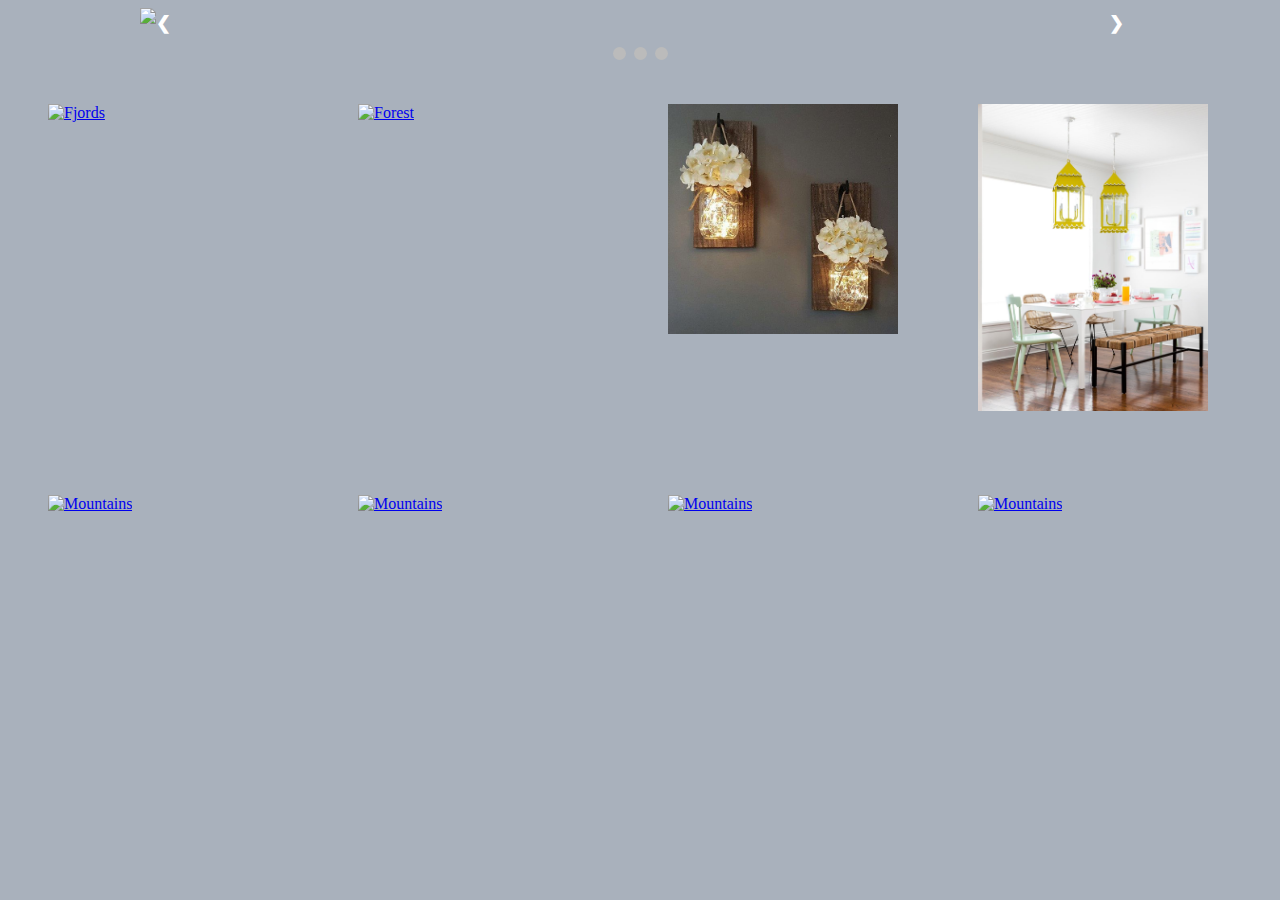
==== 2/index.html @ 47079188 "did a LOT of stuff kek" ====
<!DOCTYPE html>
<html>
<head>
	<title>Design Gallary</title>
	<link rel="stylesheet" type="text/css" href="index.css">
</head>
<body>
<div class="backgroundstuff">

<div class="slideshow-container">
  <div class="mySlides fade">
    <img src="http://pulalohome.com/wp-content/uploads/2017/03/merry-home-decor-accessories-amazing-ideas-home-decor-accessories-stockphotos-interior.jpg" style=" width:100%">
    <!-- <div class="text">Caption Text</div> -->
  </div>

  <div class="mySlides fade">
    <img src="http://pulalohome.com/wp-content/uploads/2017/03/majestic-design-home-decor-contemporary-9-home-trends-we-love-right-now.jpg" style="width:100%">
    <!-- <div class="text">Caption Two</div> -->
  </div>

  <div class="mySlides fade">
    <img src="http://mercantileatlanta.com/wp-content/uploads/2009/08/Tips-For-Home-Decor.jpg" style="width:100%">
    <!-- <div class="text">Caption Three</div> -->
  </div>

  <a class="prev" onclick="plusSlides(-1)">&#10094;</a>
  <a class="next" onclick="plusSlides(1)">&#10095;</a>
</div>
<br>

<div style="text-align:center">
  <span class="dot" onclick="currentSlide(1)"></span> 
  <span class="dot" onclick="currentSlide(2)"></span> 
  <span class="dot" onclick="currentSlide(3)"></span> 
</div>
<script type="text/javascript" src="script.js"></script>



<!-- Begin gallary -->


<div class="gallery">
  <a target="_blank" href="http://www.download3dhouse.com/wp-content/uploads/2013/11/Dining-room-interior-design-minimalist-style.jpg">
    <img class="galpics" src="http://www.download3dhouse.com/wp-content/uploads/2013/11/Dining-room-interior-design-minimalist-style.jpg" alt="Fjords" width="300" height="200">
  </a>
</div>

<div class="gallery">
  <a target="_blank" href="https://s-media-cache-ak0.pinimg.com/736x/af/9f/39/af9f39e3438337b153eeccaeac64ba1b--creative-office-interior-design-creative-rooms.jpg">
    <img class="galpics" src="https://s-media-cache-ak0.pinimg.com/736x/af/9f/39/af9f39e3438337b153eeccaeac64ba1b--creative-office-interior-design-creative-rooms.jpg" alt="Forest" width="300" height="200">
  </a>
</div>

<div class="gallery">
  <a target="_blank" href="lights.jpg">
    <img class="galpics" src="assets/lamp.jpg" alt="Northern Lights" width="300" height="200">
  </a>
</div>

<div class="gallery">
  <a target="_blank" href="mountains.jpg">
    <img class="galpics" src="assets/chairs.jpeg" alt="Mountains" width="300" height="200">
  </a>
</div>

<div class="gallery">
  <a target="_blank" href="http://cdn.freshome.com/wp-content/uploads/2015/06/multi-purpose-teen-room.jpg">
    <img class="galpics" src="http://cdn.freshome.com/wp-content/uploads/2015/06/multi-purpose-teen-room.jpg" alt="Mountains">
  </a>
</div>
<div class="gallery">
    <a target="_blank" href="http://static.boredpanda.com/blog/wp-content/uuuploads/amazing-interior-design-ideas-for-home/amazing-interior-design-ideas-for-home-10.jpg">
    <img class="galpics" src="http://static.boredpanda.com/blog/wp-content/uuuploads/amazing-interior-design-ideas-for-home/amazing-interior-design-ideas-for-home-10.jpg" alt="Mountains">
  </a>
</div>
<div class="gallery">
    <a target="_blank" href="http://static.boredpanda.com/blog/wp-content/uuuploads/amazing-interior-design-ideas-for-home/amazing-interior-design-ideas-for-home-10.jpg">
    <img class="galpics" src="http://static.boredpanda.com/blog/wp-content/uuuploads/amazing-interior-design-ideas-for-home/amazing-interior-design-ideas-for-home-10.jpg" alt="Mountains">
  </a>
</div>
<div class="gallery">
    <a target="_blank" href="http://static.boredpanda.com/blog/wp-content/uuuploads/amazing-interior-design-ideas-for-home/amazing-interior-design-ideas-for-home-10.jpg">
    <img class="galpics" src="http://static.boredpanda.com/blog/wp-content/uuuploads/amazing-interior-design-ideas-for-home/amazing-interior-design-ideas-for-home-10.jpg" alt="Mountains">
  </a>
</div>

</div>
</body>
</html>
---- 2/index.css ----
* {box-sizing:border-box}

.backgroundstuff, body {
  background-color: #a9b1bc;
}
/* Slideshow container */
.slideshow-container {
  max-width: 1000px;
  position: relative;
  margin: auto;
}

.mySlides {
    display: none;
}

/* Next & previous buttons */
.prev, .next {
  cursor: pointer;
  position: absolute;
  top: 50%;
  width: auto;
  margin-top: -22px;
  padding: 16px;
  color: white;
  font-weight: bold;
  font-size: 18px;
  transition: 0.6s ease;
  border-radius: 0 3px 3px 0;
}

/* Position the "next button" to the right */
.next {
  right: 0;
  border-radius: 3px 0 0 3px;
}

/* On hover, add a black background color with a little bit see-through */
.prev:hover, .next:hover {
  background-color: rgba(0,0,0,0.8);
}

/* Caption text */
.text {
  color: #f2f2f2;
  font-size: 15px;
  padding: 8px 12px;
  position: absolute;
  bottom: 8px;
  width: 100%;
  text-align: center;
}

/* Number text (1/3 etc) */
/*.numbertext {
  color: #f2f2f2;
  font-size: 12px;
  padding: 8px 12px;
  position: absolute;
  top: 0;
}
*/
/* The dots/bullets/indicators */
.dot {
  cursor:pointer;
  height: 13px;
  width: 13px;
  margin: 0 2px;
  background-color: #bbb;
  border-radius: 50%;
  display: inline-block;
  transition: background-color 0.6s ease;
}

.active, .dot:hover {
  background-color: #717171;
}

/* Fading animation */
.fade {
  -webkit-animation-name: fade;
  -webkit-animation-duration: 1.5s;
  animation-name: fade;
  animation-duration: 1.5s;
}

@-webkit-keyframes fade {
  from {opacity: .4} 
  to {opacity: 1}
}

@keyframes fade {
  from {opacity: .4} 
  to {opacity: 1}
}




/*Gallary*/
.gallery {
    margin: 40px;

    float: left;
    width: 230px;
    padding: 0px;

}

.galpics {
    width: 100%;
    height: auto;
}
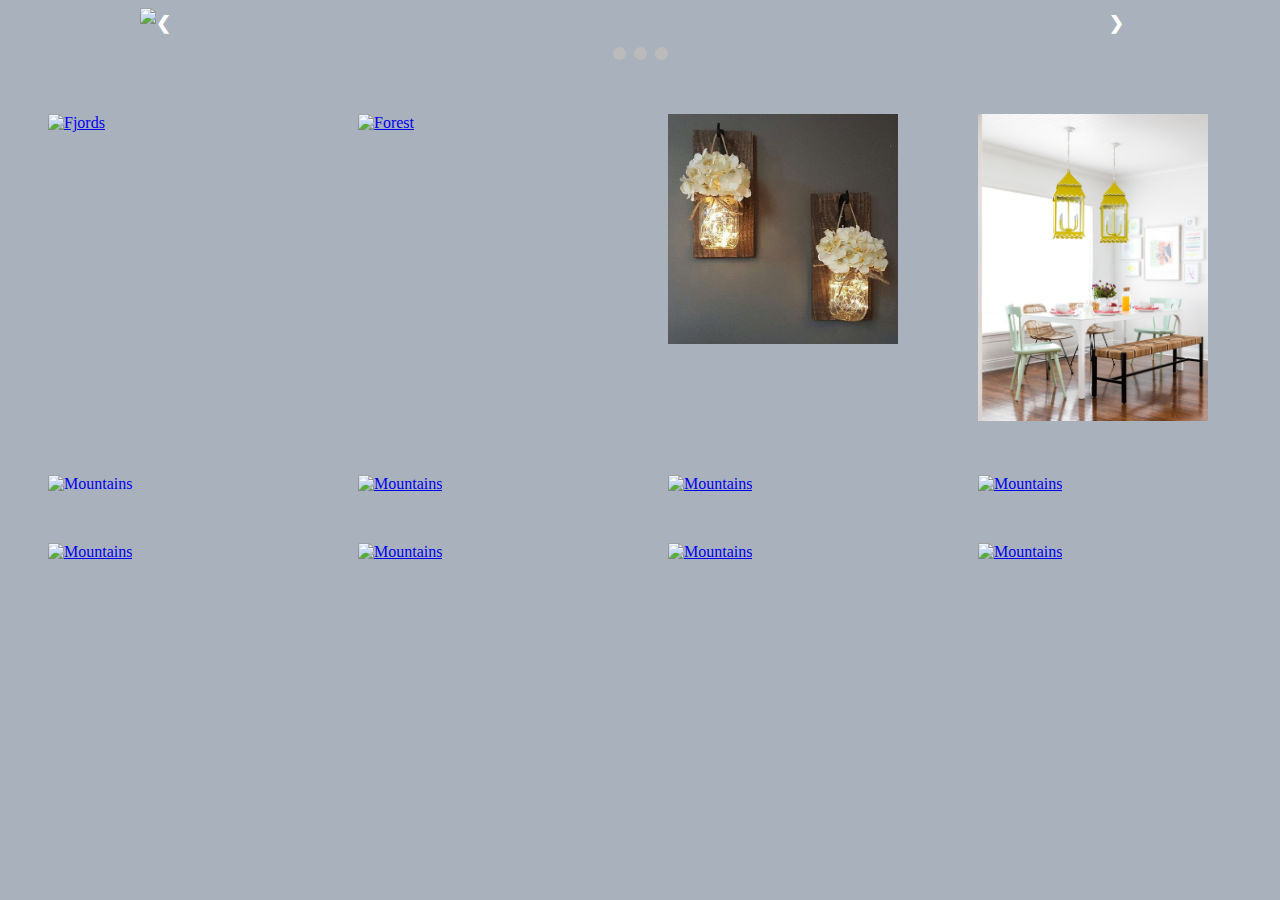
==== commit b4ac33c1: "idontlol" ====
--- a/2/index.html
+++ b/2/index.html
@@ -39,51 +39,81 @@
 
 <!-- Begin gallary -->
 
-
+<!-- image1 -->
 <div class="gallery">
   <a target="_blank" href="http://www.download3dhouse.com/wp-content/uploads/2013/11/Dining-room-interior-design-minimalist-style.jpg">
-    <img class="galpics" src="http://www.download3dhouse.com/wp-content/uploads/2013/11/Dining-room-interior-design-minimalist-style.jpg" alt="Fjords" width="300" height="200">
+    <img class="galpics" src="http://www.download3dhouse.com/wp-content/uploads/2013/11/Dining-room-interior-design-minimalist-style.jpg" alt="Fjords">
+  </a>
+</div>
+<!-- image2 -->
+<div class="gallery">
+  <a target="_blank" href="https://s-media-cache-ak0.pinimg.com/736x/af/9f/39/af9f39e3438337b153eeccaeac64ba1b--creative-office-interior-design-creative-rooms.jpg">
+    <img class="galpics" src="https://s-media-cache-ak0.pinimg.com/736x/af/9f/39/af9f39e3438337b153eeccaeac64ba1b--creative-office-interior-design-creative-rooms.jpg" alt="Forest">
+  </a>
+</div>
+<!-- image3 -->
+<div class="gallery">
+  <a target="_blank" href="lights.jpg">
+    <img class="galpics" src="assets/lamp.jpg" alt="Lamp">
+  </a>
+</div>
+<!-- image4 -->
+<div class="gallery">
+  <a target="_blank" href="mountains.jpg">
+    <img class="galpics" src="assets/chairs.jpeg" alt="Mountains">
+  </a>
+</div>
+<!-- image5 -->
+<div class="gallery" style="clear: left;">
+  <a target="_blank" href="http://cdn.freshome.com/wp-content/uploads/2015/06/multi-purpose-teen-room.jpg">
+    <img class="galpics" src="http://cdn.freshome.com/wp-content/uploads/2015/06/multi-purpose-teen-room.jpg" alt="Mountains" style="float: left;">
   </a>
 </div>
 
+<!-- image6 -->
 <div class="gallery">
-  <a target="_blank" href="https://s-media-cache-ak0.pinimg.com/736x/af/9f/39/af9f39e3438337b153eeccaeac64ba1b--creative-office-interior-design-creative-rooms.jpg">
-    <img class="galpics" src="https://s-media-cache-ak0.pinimg.com/736x/af/9f/39/af9f39e3438337b153eeccaeac64ba1b--creative-office-interior-design-creative-rooms.jpg" alt="Forest" width="300" height="200">
+    <a target="_blank" href="http://cdn.homedit.com/wp-content/uploads/2010/06/bedroom-design5.jpg">
+    <img class="galpics" src="http://cdn.homedit.com/wp-content/uploads/2010/06/bedroom-design5.jpg" alt="Mountains">
   </a>
 </div>
-
-<div class="gallery">
-  <a target="_blank" href="lights.jpg">
-    <img class="galpics" src="assets/lamp.jpg" alt="Northern Lights" width="300" height="200">
-  </a>
-</div>
-
-<div class="gallery">
-  <a target="_blank" href="mountains.jpg">
-    <img class="galpics" src="assets/chairs.jpeg" alt="Mountains" width="300" height="200">
-  </a>
-</div>
-
-<div class="gallery">
-  <a target="_blank" href="http://cdn.freshome.com/wp-content/uploads/2015/06/multi-purpose-teen-room.jpg">
-    <img class="galpics" src="http://cdn.freshome.com/wp-content/uploads/2015/06/multi-purpose-teen-room.jpg" alt="Mountains">
-  </a>
-</div>
+<!-- image7 -->
 <div class="gallery">
     <a target="_blank" href="http://static.boredpanda.com/blog/wp-content/uuuploads/amazing-interior-design-ideas-for-home/amazing-interior-design-ideas-for-home-10.jpg">
     <img class="galpics" src="http://static.boredpanda.com/blog/wp-content/uuuploads/amazing-interior-design-ideas-for-home/amazing-interior-design-ideas-for-home-10.jpg" alt="Mountains">
   </a>
 </div>
+<!-- image8 -->
 <div class="gallery">
-    <a target="_blank" href="http://static.boredpanda.com/blog/wp-content/uuuploads/amazing-interior-design-ideas-for-home/amazing-interior-design-ideas-for-home-10.jpg">
-    <img class="galpics" src="http://static.boredpanda.com/blog/wp-content/uuuploads/amazing-interior-design-ideas-for-home/amazing-interior-design-ideas-for-home-10.jpg" alt="Mountains">
+    <a target="_blank" href="http://officialkod.com/wp-content/uploads/2017/02/interior-design-ideas-For-decorating-the-house-with-a-minimalist-Interior-furniture-verf%C3%BChrerisch-and-attractive-19.jpg">
+    <img class="galpics" src="http://officialkod.com/wp-content/uploads/2017/02/interior-design-ideas-For-decorating-the-house-with-a-minimalist-Interior-furniture-verf%C3%BChrerisch-and-attractive-19.jpg" alt="Mountains">
   </a>
 </div>
-<div class="gallery">
-    <a target="_blank" href="http://static.boredpanda.com/blog/wp-content/uuuploads/amazing-interior-design-ideas-for-home/amazing-interior-design-ideas-for-home-10.jpg">
-    <img class="galpics" src="http://static.boredpanda.com/blog/wp-content/uuuploads/amazing-interior-design-ideas-for-home/amazing-interior-design-ideas-for-home-10.jpg" alt="Mountains">
+<!-- image9 -->
+<div class="gallery" style="clear: left;">
+    <a target="_blank" href="http://static.boredpanda.com/blog/wp-content/uuuploads/amazing-interior-design-ideas-for-home/amazing-interior-design-ideas-for-home-8-1.jpg">
+    <img class="galpics" src="http://static.boredpanda.com/blog/wp-content/uuuploads/amazing-interior-design-ideas-for-home/amazing-interior-design-ideas-for-home-8-1.jpg" alt="Mountains">
   </a>
 </div>
+
+<!-- image10 -->
+<div class="gallery">
+    <a target="_blank" href="http://www.kmart.com.au/wcsstore/Kmart/images/espots/may-living-home-decor-090517-header-banner.jpg">
+    <img class="galpics" src="http://www.kmart.com.au/wcsstore/Kmart/images/espots/may-living-home-decor-090517-header-banner.jpg" alt="Mountains">
+  </a>
+</div>
+<!-- image11 -->
+<div class="gallery">
+    <a target="_blank" href="https://s-media-cache-ak0.pinimg.com/736x/35/3f/95/353f95e638e3a381c201948b55463d62--modern-home-interior-ideas-houses-interior-rustic.jpg">
+    <img class="galpics" src="https://s-media-cache-ak0.pinimg.com/736x/35/3f/95/353f95e638e3a381c201948b55463d62--modern-home-interior-ideas-houses-interior-rustic.jpg" alt="Mountains">
+  </a>
+</div>
+<!-- image12 -->
+<div class="gallery">
+    <a target="_blank" href="https://s-media-cache-ak0.pinimg.com/originals/af/58/3f/af583fa3480d39b05cbbf6ab1748aaca.jpg">
+    <img class="galpics" src="https://s-media-cache-ak0.pinimg.com/originals/af/58/3f/af583fa3480d39b05cbbf6ab1748aaca.jpg" alt="Mountains">
+  </a>
+</div>
+
 
 </div>
 </body>
--- a/2/index.css
+++ b/2/index.css
@@ -99,11 +99,11 @@
 
 /*Gallary*/
 .gallery {
-    margin: 40px;
-
+    margin: 0 40px;
+    padding-top: 50px;
     float: left;
     width: 230px;
-    padding: 0px;
+    
 
 }
 
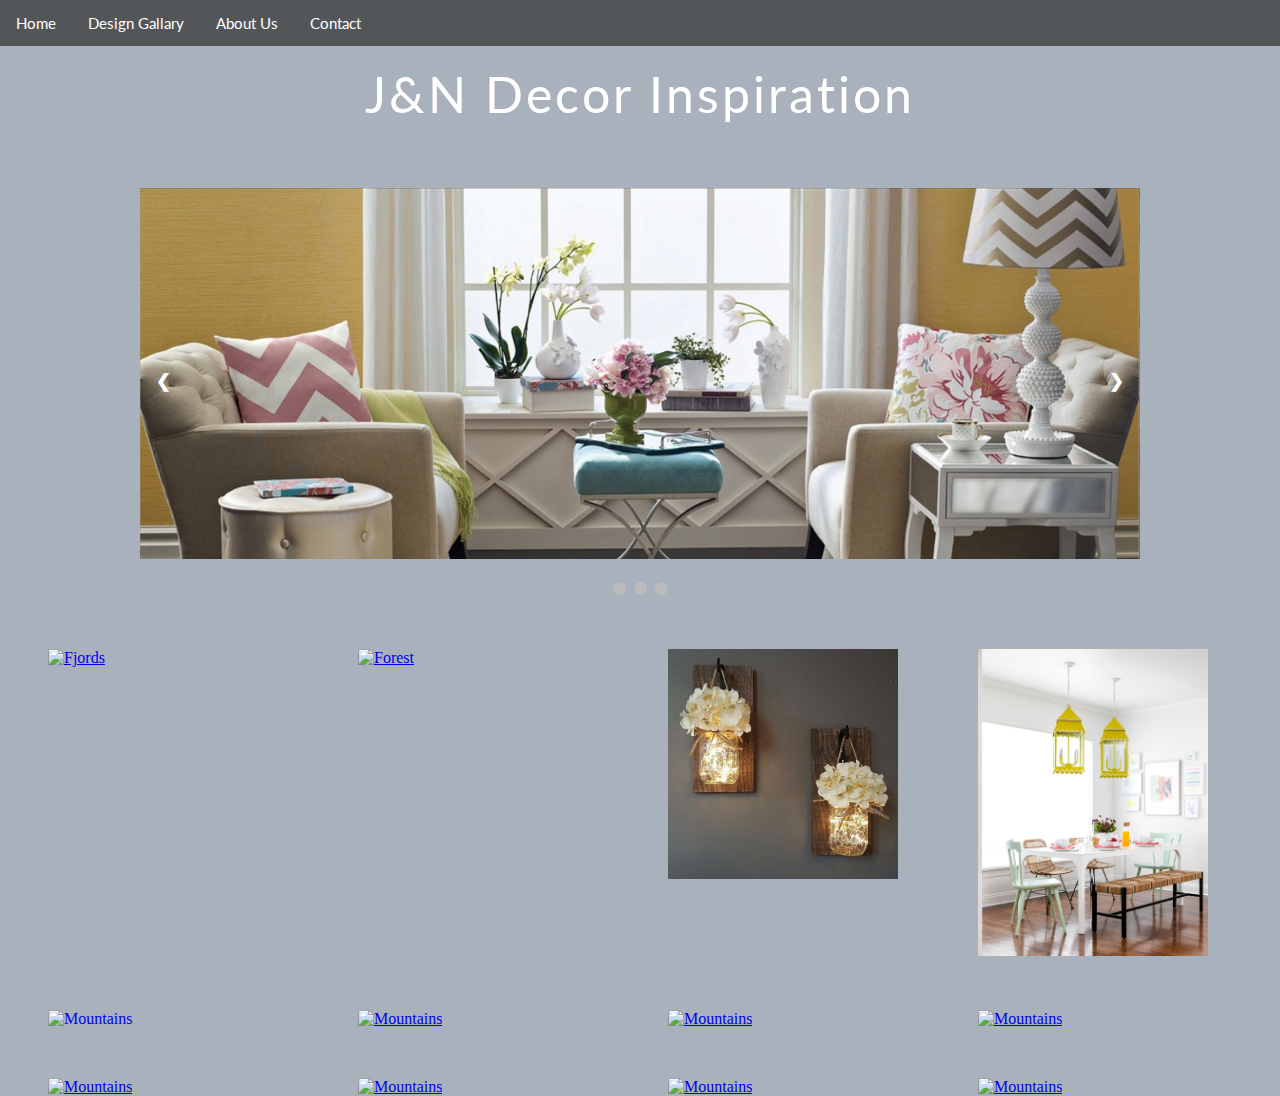
==== commit dae800f6: "updates" ====
--- a/2/index.html
+++ b/2/index.html
@@ -3,23 +3,35 @@
 <head>
 	<title>Design Gallary</title>
 	<link rel="stylesheet" type="text/css" href="index.css">
+  <link href="https://fonts.googleapis.com/css?family=Lato" rel="stylesheet">
 </head>
 <body>
+
+<div class="navbar">
+    <a href="#home">Home</a>
+    <a href="file:///Users/neilparsa/decorpage/2/index.html">Design Gallary</a>
+    <a href="">About Us</a>
+    <a href="">Contact</a>
+</div>
+
+
 <div class="backgroundstuff">
-
+<header>
+  <p class="title">J&N Decor Inspiration</p>
+</header>
 <div class="slideshow-container">
   <div class="mySlides fade">
-    <img src="http://pulalohome.com/wp-content/uploads/2017/03/merry-home-decor-accessories-amazing-ideas-home-decor-accessories-stockphotos-interior.jpg" style=" width:100%">
+    <img src="assets/slide1.jpg" style=" width:100%">
     <!-- <div class="text">Caption Text</div> -->
   </div>
 
   <div class="mySlides fade">
-    <img src="http://pulalohome.com/wp-content/uploads/2017/03/majestic-design-home-decor-contemporary-9-home-trends-we-love-right-now.jpg" style="width:100%">
+    <img src="assets/slide2.jpg" style="width:100%">
     <!-- <div class="text">Caption Two</div> -->
   </div>
 
   <div class="mySlides fade">
-    <img src="http://mercantileatlanta.com/wp-content/uploads/2009/08/Tips-For-Home-Decor.jpg" style="width:100%">
+    <img src="assets/slide3.jpg" style="width:100%">
     <!-- <div class="text">Caption Three</div> -->
   </div>
 
--- a/2/index.css
+++ b/2/index.css
@@ -2,6 +2,34 @@
 
 .backgroundstuff, body {
   background-color: #a9b1bc;
+}
+.navbar {
+    overflow: hidden;
+    background-color: #535659;
+    position: fixed; 
+    top: 0; 
+    width: 100%; 
+    z-index: 10;
+    left: 0;
+}
+.navbar a {
+    float: left;
+    display: block;
+    color: white;
+    text-align: center;
+    padding: 14px 16px;
+    text-decoration: none;
+    font-family: 'Lato', sans-serif;
+    font-size: 15px;
+}
+.title {
+    color: white;
+    text-align: center;
+    padding: 14px 16px;
+    text-decoration: none;
+    font-family: 'Lato', sans-serif;
+    font-size: 50px;
+    letter-spacing: 3px;
 }
 /* Slideshow container */
 .slideshow-container {
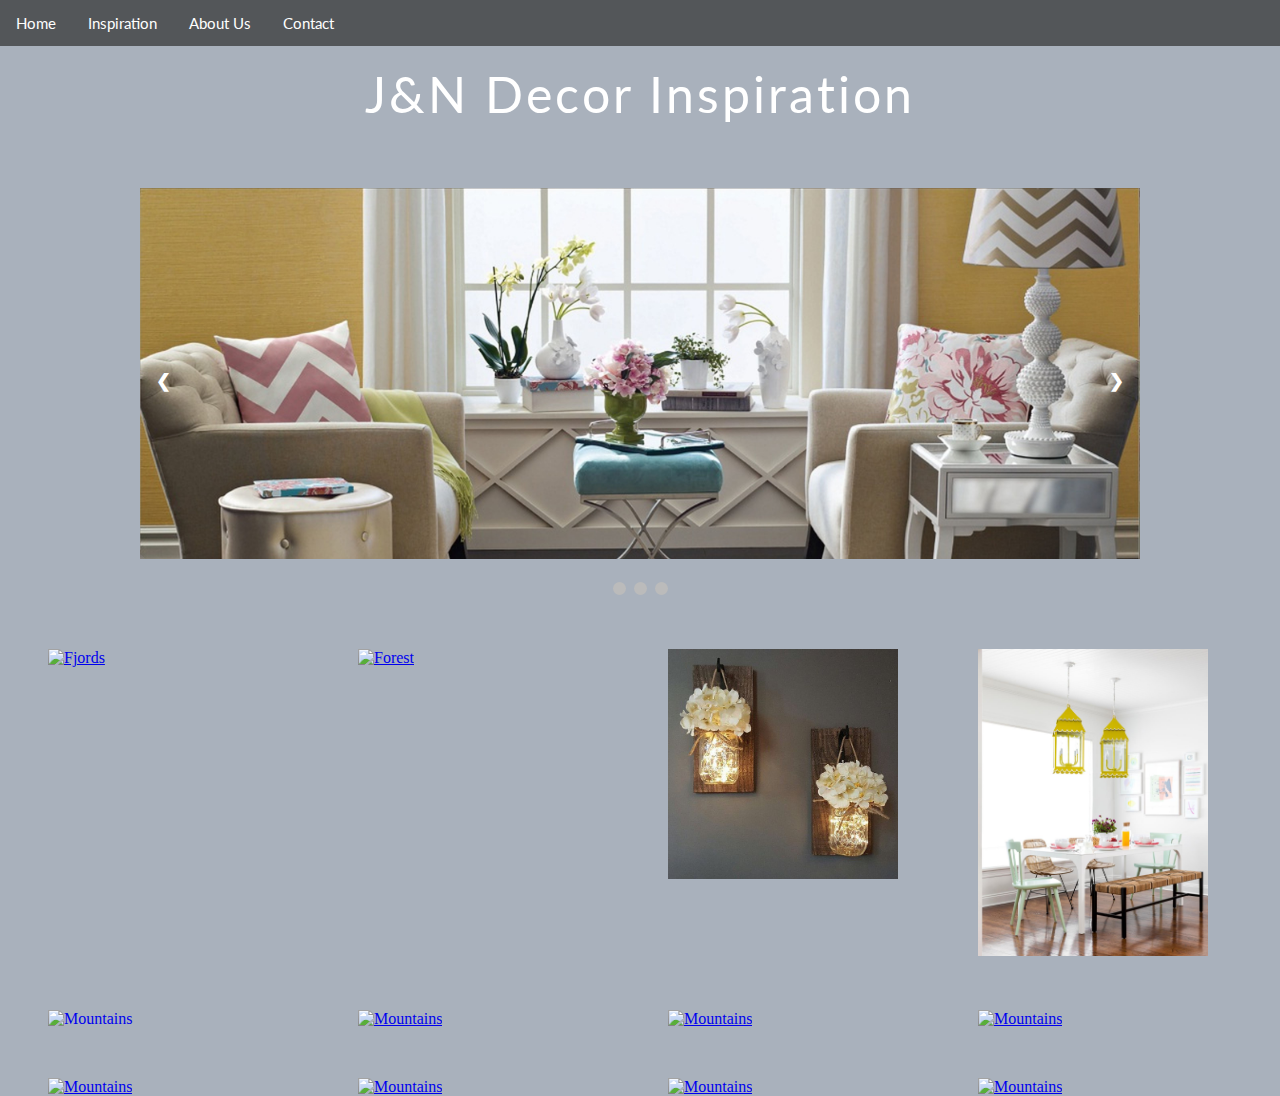
==== commit 406a915b: "literally singlehandedly  reshaped the face of web design while making this page" ====
--- a/2/index.html
+++ b/2/index.html
@@ -8,10 +8,10 @@
 <body>
 
 <div class="navbar">
-    <a href="#home">Home</a>
-    <a href="file:///Users/neilparsa/decorpage/2/index.html">Design Gallary</a>
+    <a href="file:///Users/neilparsa/decorpage/1/index.html">Home</a>
+    <a href="file:///Users/neilparsa/decorpage/2/index.html">Inspiration</a>
     <a href="">About Us</a>
-    <a href="">Contact</a>
+    <a href="file:///Users/neilparsa/decorpage/3/index.html">Contact</a>
 </div>
 
 
--- a/2/index.css
+++ b/2/index.css
@@ -139,3 +139,15 @@
     width: 100%;
     height: auto;
 }
+img.galpics {
+  -moz-transition: all 0.3s;
+  -webkit-transition: all 0.3s;
+  transition: all 0.3s;
+}
+img.galpics:hover {
+    opacity: .5;
+    filter: alpha(opacity=50); /* For IE8 and earlier */
+    -moz-transform: scale(1.1);
+    -webkit-transform: scale(1.1);
+    transform: scale(1.1);
+}
